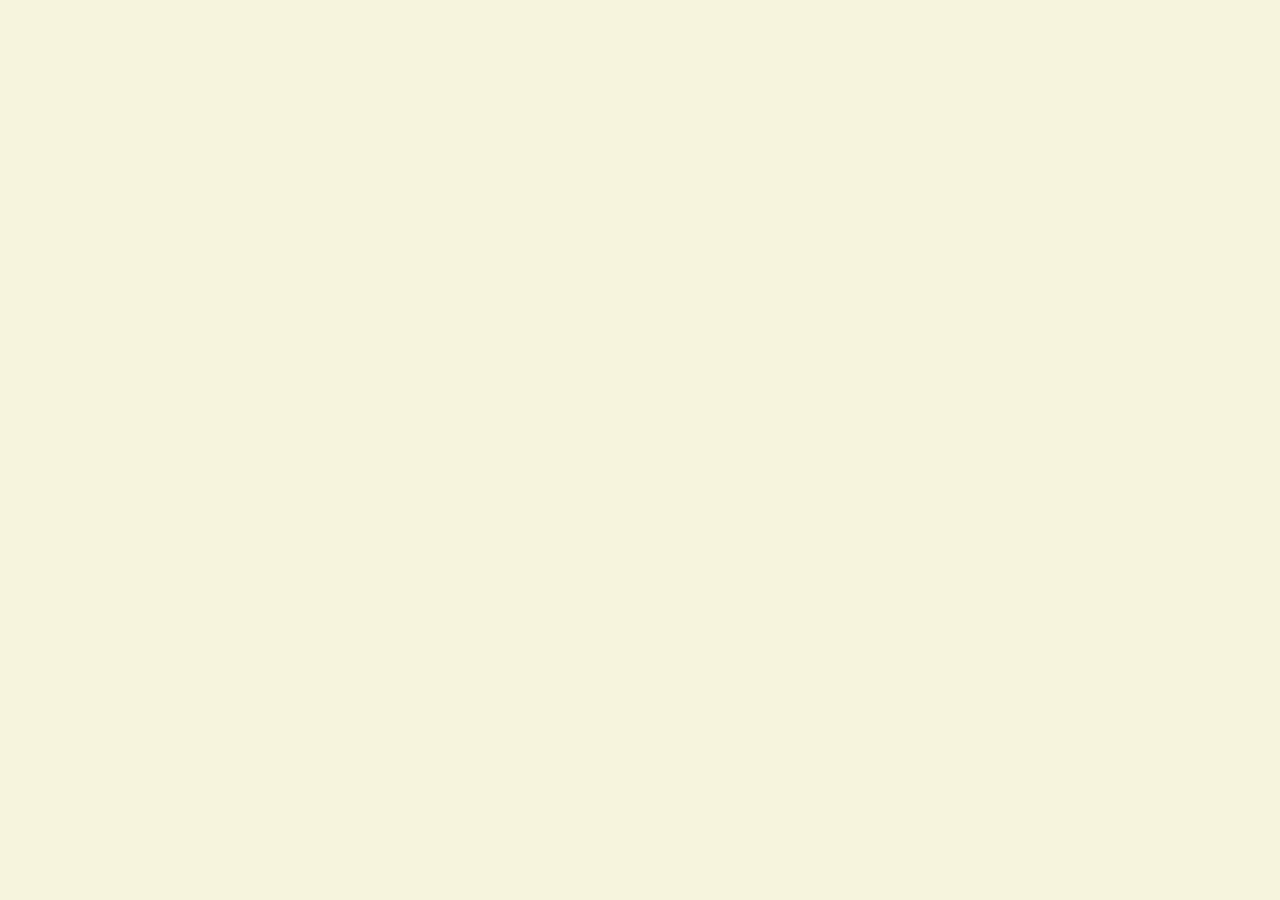
==== mo/index.html @ 9ae63895 "2021/06/30  study javascript make function  caculator" ====
<!doctype html>
<html lang="en">
<head>
	<meta charset="UTF-8">
	<meta http-equiv="X-UA-Compatible" content="IE=edge">
	<meta name="viewport" content="width=device-width, initial-scale=1.0">
	<link rel="stylesheet" href="style.css">
	<title>Document</title>
</head>
<body>
	<script src="app.js"></script>
	</body>
	
	

</html>
---- mo/style.css ----
body{
	background-color: beige;
}
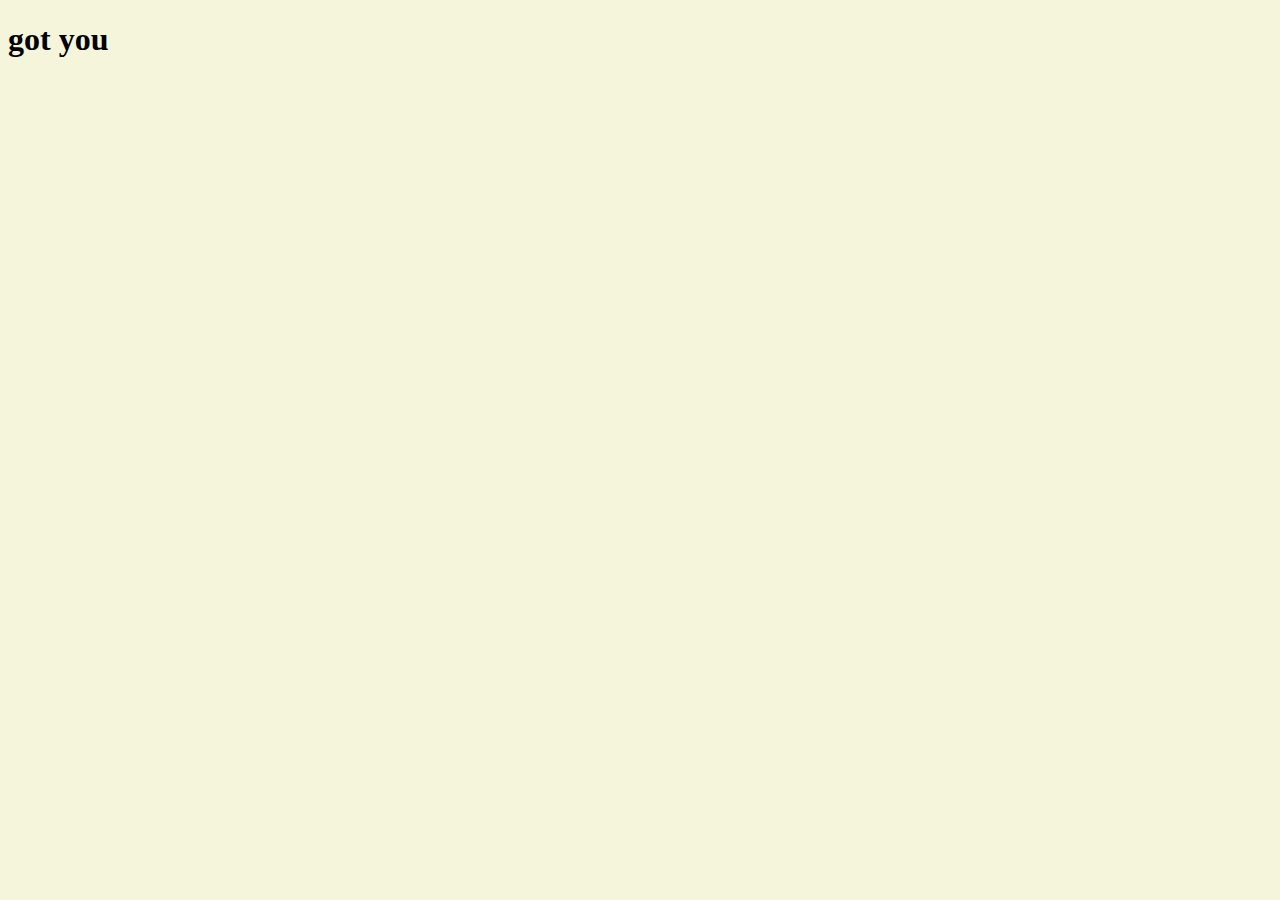
==== commit db55ca02: "2021/07/01 javascript  bring html study" ====
--- a/mo/index.html
+++ b/mo/index.html
@@ -5,9 +5,10 @@
 	<meta http-equiv="X-UA-Compatible" content="IE=edge">
 	<meta name="viewport" content="width=device-width, initial-scale=1.0">
 	<link rel="stylesheet" href="style.css">
-	<title>Document</title>
+	<title>Documenzxst</title>
 </head>
 <body>
+	<h1 class= "asd" id="title">grab me!</h1>
 	<script src="app.js"></script>
 	</body>
 	
